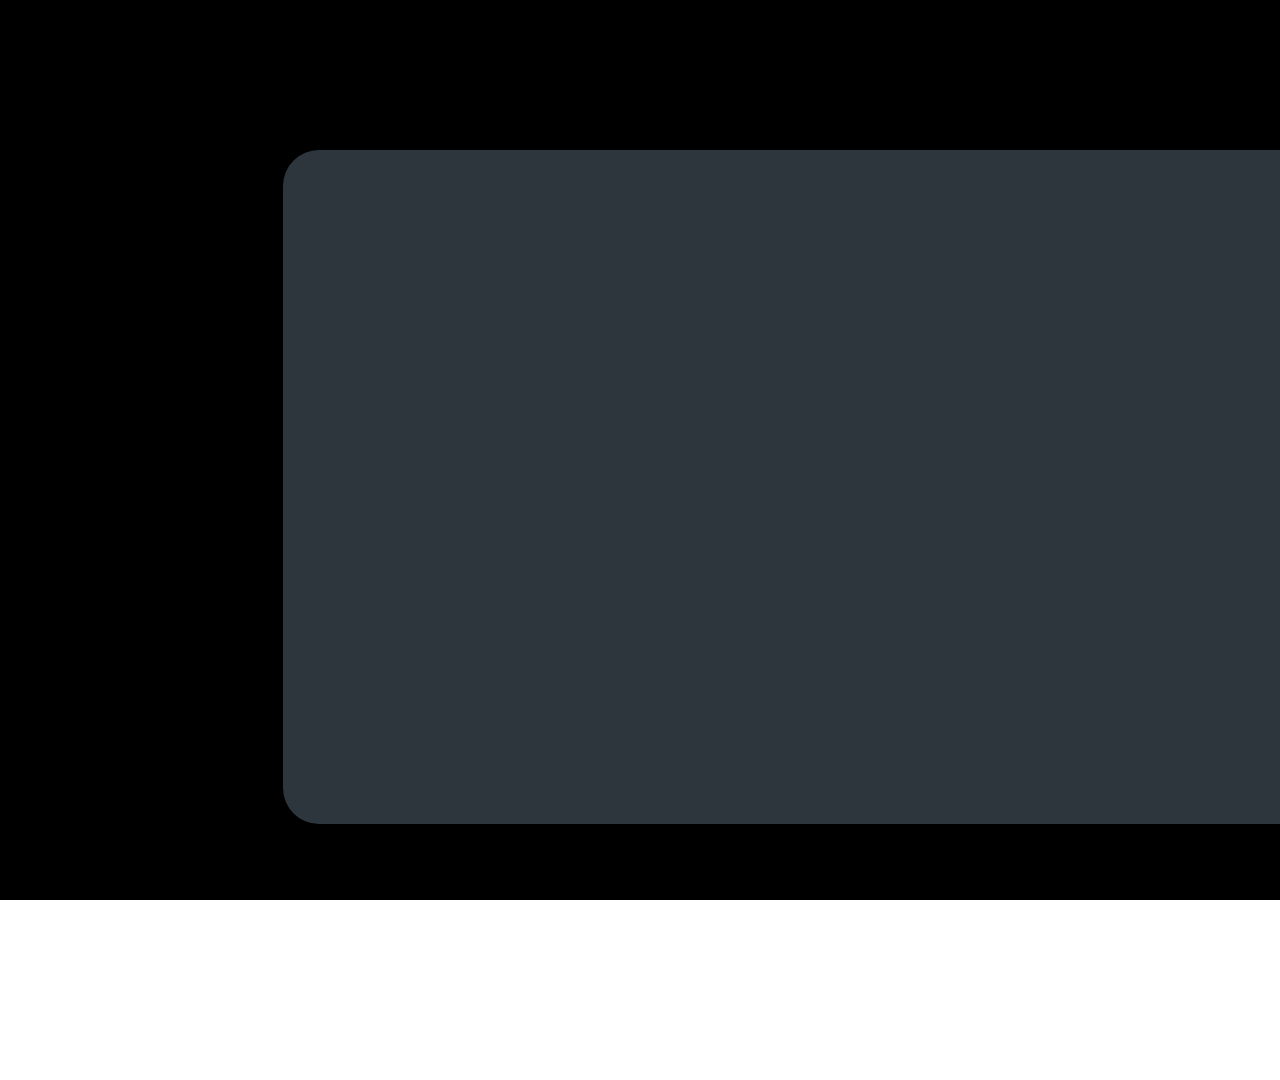
==== promo/film/index.html @ dbf2e6b7 "宣传片：45 秒主片四个版本与 brag 对比片的源码、分镜、文案和配乐 - promo/STORYBOARD.md、SCRIPT.md：6 个镜头的分镜与中英文案 - promo/film：Hype" ====
<!doctype html>
<html
  lang="zh-CN"
  data-composition-variables='[{"id":"lang","type":"enum","label":"Language","default":"zh","options":[{"value":"zh","label":"中文"},{"value":"en","label":"English"}]},{"id":"theme","type":"enum","label":"Theme","default":"dark","options":[{"value":"dark","label":"Dark"},{"value":"light","label":"Light"}]}]'
>
  <head>
    <meta charset="UTF-8" />
    <meta name="viewport" content="width=1920, height=1080" />
    <title>Gift Islands · 16:9</title>
    <script src="https://cdn.jsdelivr.net/npm/gsap@3.15.0/dist/gsap.min.js"></script>
    <link rel="stylesheet" href="assets/film.css" />
    <style>
      html, body { margin: 0; width: 1920px; height: 1080px; overflow: hidden; }
    </style>
  </head>
  <body>
    <div id="root" data-composition-id="main" data-start="0" data-duration="45" data-width="1920" data-height="1080">
      <div id="ground"></div>

      <!-- Shot 1: 赠岛 written in stones -->
      <section id="s1" class="scene clip" data-start="0" data-duration="6.667" data-track-index="0" data-track-kind="graphics">
        <div class="stage">
          <div id="s1-board" class="board"></div>
          <div id="s1-caption"><p id="s1-head" class="head"></p></div>
        </div>
      </section>

      <!-- Shots 2–5: one game on a 7 × 7 board -->
      <section id="game" class="scene clip" data-start="6.667" data-duration="32.666" data-track-index="0" data-track-kind="graphics">
        <div class="stage">
          <div id="game-board" class="board"></div>
          <div class="copy" id="s2-copy"><p id="s2-head" class="head"></p><p id="s2-sub" class="sub"></p></div>
          <div class="copy" id="s3-copy"><p id="s3-head" class="head"></p><p id="s3-sub" class="sub"></p></div>
          <div class="copy" id="s4-copy"><p id="s4-head" class="head"></p><p id="s4-sub" class="sub"></p></div>
          <div class="copy" id="s5-copy"><p id="s5-head" class="head"></p><p id="s5-sub" class="sub"></p></div>
          <div class="counters" id="s3-counters"></div>
          <div class="counters" id="s4-counters"></div>
          <div class="counters" id="s5-counters"></div>
        </div>
      </section>

      <!-- Shot 6: the end card -->
      <section id="s6" class="scene clip" data-start="39.333" data-duration="5.667" data-track-index="0" data-track-kind="graphics">
        <div class="stage">
          <div id="s6-board" class="board"></div>
          <div id="s6-copy"><div id="s6-pill" class="pill"></div><div id="s6-sub"></div></div>
        </div>
      </section>

      <audio id="music" class="clip" src="assets/music.m4a" data-start="0" data-duration="45" data-track-index="2" data-volume="1"></audio>
    </div>

    <script src="assets/film-data.js"></script>
    <script src="assets/film.js"></script>
  </body>
</html>
---- promo/film/assets/film.css ----
/* Gift Islands promo film. Tokens are the web front end's (frontend/style.css), both themes. */

@font-face { font-family: "PingFang SC Film"; src: url("fonts/PingFangSC-Regular.subset.otf") format("opentype"); font-weight: 400; }
@font-face { font-family: "PingFang SC Film"; src: url("fonts/PingFangSC-Semibold.subset.otf") format("opentype"); font-weight: 600; }
@font-face { font-family: "Inter Display Film"; src: url("fonts/InterDisplay-SemiBold.otf") format("opentype"); font-weight: 600; }
@font-face { font-family: "Inter Display Film"; src: url("fonts/InterDisplay-Medium.otf") format("opentype"); font-weight: 500; }
@font-face { font-family: "Inter Film"; src: url("fonts/Inter-Regular.otf") format("opentype"); font-weight: 400; }

#root {
  --bg: #F5F5F7;
  --ink: #1D1D1F;
  --ink-2: #6E6E73;
  --ink-3: #A1A1A6;
  --accent: #0071E3;
  --accent-ink: #FFFFFF;
  --sea: #E4E9ED;
  --sea-dot: #B8C2CA;
  --black: #1D1D1F;
  --white: #FFFFFF;
  --ghost-white: #FFFFFF;
  --shadow-black: drop-shadow(0 2px 3px rgba(0, 0, 0, 0.22));
  --shadow-white: drop-shadow(0 0.6px 0.4px rgba(0, 0, 0, 0.32)) drop-shadow(0 2px 4px rgba(40, 55, 70, 0.16));
  --chip-black: 0 2px 4px rgba(0, 0, 0, 0.22);
  --chip-white: 0 0.6px 0.6px rgba(0, 0, 0, 0.3), 0 2px 5px rgba(40, 55, 70, 0.18);

  --head: "PingFang SC Film", "Inter Display Film", sans-serif;
  --body: "PingFang SC Film", "Inter Film", sans-serif;
  --num: "Inter Display Film", sans-serif;

  position: absolute;
  inset: 0;
  overflow: hidden;
  background: var(--bg);
  color: var(--ink);
  -webkit-font-smoothing: antialiased;
}

#root.dark {
  --bg: #000000;
  --ink: #F5F5F7;
  --ink-2: #98989D;
  --ink-3: #636366;
  --accent: #0A84FF;
  --sea: #2E363D;
  --sea-dot: #4F5B65;
  --black: #0B0C0D;
  --white: #ECECEF;
  --ghost-white: #A6A9AD;
  /* Black stones on the dark sea: a hairline of light around the landmass lifts them. */
  --shadow-black: drop-shadow(0 0 0.9px rgba(255, 255, 255, 0.34)) drop-shadow(0 3px 5px rgba(0, 0, 0, 0.6));
  --shadow-white: drop-shadow(0 3px 5px rgba(0, 0, 0, 0.55));
  --chip-black: 0 0 0 1.5px rgba(255, 255, 255, 0.22), 0 3px 6px rgba(0, 0, 0, 0.6);
  --chip-white: 0 3px 6px rgba(0, 0, 0, 0.55);
}

#root.en {
  --head: "Inter Display Film", "PingFang SC Film", sans-serif;
  --body: "Inter Film", "PingFang SC Film", sans-serif;
}

#ground { position: absolute; inset: 0; background: var(--bg); }

.scene { position: absolute; inset: 0; }
.stage { position: absolute; inset: 0; transform-origin: 50% 50%; will-change: transform, filter, opacity; }

/* ---------- Boards ---------- */

.board {
  position: absolute;
  background: var(--sea);
  box-sizing: border-box;
}
.board svg { display: block; width: 100%; height: 100%; overflow: visible; }
.dot { fill: var(--sea-dot); }
.layer.l1 { filter: var(--shadow-black); }
.layer.l2 { filter: var(--shadow-white); }
.ring { fill: none; stroke: var(--accent); stroke-width: 5; }
.last { fill: var(--accent); }

/* ---------- Copy ---------- */

.copy { position: absolute; }
.copy .head, .copy .sub { margin: 0; will-change: transform, filter, opacity; }
.copy .head {
  font-family: var(--head);
  font-weight: 600;
  color: var(--ink);
  letter-spacing: -0.01em;
  line-height: 1.16;
}
.copy .sub {
  font-family: var(--body);
  font-weight: 400;
  color: var(--ink-2);
  line-height: 1.4;
}
#root.en .copy .head { letter-spacing: -0.025em; }

.counters { position: absolute; display: flex; gap: 84px; padding-left: 10px; }
.counter { display: flex; align-items: center; gap: 22px; will-change: transform, filter, opacity; }
.chip { flex: none; border-radius: 50%; }
/* A stone on its own patch of sea, so the black one reads on a black ground. */
.chip.c1 { background: var(--black); box-shadow: var(--chip-black), 0 0 0 10px var(--sea); }
.chip.c2 { background: var(--white); box-shadow: var(--chip-white), 0 0 0 10px var(--sea); }
.num {
  position: relative;
  font-family: var(--num);
  font-weight: 600;
  font-variant-numeric: tabular-nums;
  letter-spacing: -0.02em;
  line-height: 1;
}
.num span { position: absolute; left: 0; top: 0; }
.num .sizer { position: static; visibility: hidden; }
.preview {
  font-family: var(--num);
  font-weight: 500;
  color: var(--ink-3);
  font-variant-numeric: tabular-nums;
  line-height: 1;
  white-space: nowrap;
}

/* ---------- Shot 1: the title ---------- */

#s1-caption { position: absolute; left: 0; right: 0; text-align: center; }
#s1-caption .head { font-family: var(--head); font-weight: 600; letter-spacing: 0.01em; }

/* ---------- Shot 6: the end card ---------- */

#s6-copy { position: absolute; left: 0; right: 0; display: flex; flex-direction: column; align-items: center; }
.pill {
  display: inline-flex;
  align-items: center;
  justify-content: center;
  background: var(--accent);
  color: var(--accent-ink);
  font-family: "Inter Display Film", sans-serif;
  font-weight: 500;
  letter-spacing: -0.005em;
  will-change: transform, opacity, filter;
}
#s6-sub { font-family: var(--body); color: var(--ink-2); will-change: transform, opacity, filter; }

/* ---------- Landscape 1920 × 1080 ---------- */

#root.landscape #s1-caption { top: 872px; }
#root.landscape #s1-caption .head { font-size: 60px; }
#root.landscape .copy { left: 1100px; top: 286px; width: 720px; }
#root.landscape .copy .head { font-size: 72px; }
#root.landscape .copy .sub { font-size: 40px; margin-top: 28px; }
#root.landscape .counters { left: 1100px; top: 716px; }
#root.landscape .chip { width: 56px; height: 56px; }
#root.landscape .num { font-size: 104px; }
#root.landscape .preview { font-size: 56px; }
#root.landscape #s6-copy { top: 600px; }
#root.landscape .pill { height: 104px; padding: 0 60px; border-radius: 52px; font-size: 46px; }
#root.landscape #s6-sub { margin-top: 40px; font-size: 36px; }

/* ---------- Portrait 1080 × 1920 ---------- */

#root.portrait #s1-caption { top: 1110px; }
#root.portrait #s1-caption .head { font-size: 64px; }
#root.portrait .copy { left: 132px; top: 300px; width: 750px; }
#root.portrait .copy .head { font-size: 80px; }
#root.portrait .copy .sub { font-size: 46px; margin-top: 26px; }
#root.portrait .counters { left: 132px; top: 690px; gap: 64px; }
#root.portrait .chip { width: 52px; height: 52px; }
#root.portrait .num { font-size: 96px; }
#root.portrait .preview { font-size: 52px; }
#root.portrait #s6-copy { top: 960px; }
#root.portrait .pill { height: 112px; padding: 0 64px; border-radius: 56px; font-size: 50px; }
#root.portrait #s6-sub { margin-top: 44px; font-size: 40px; }
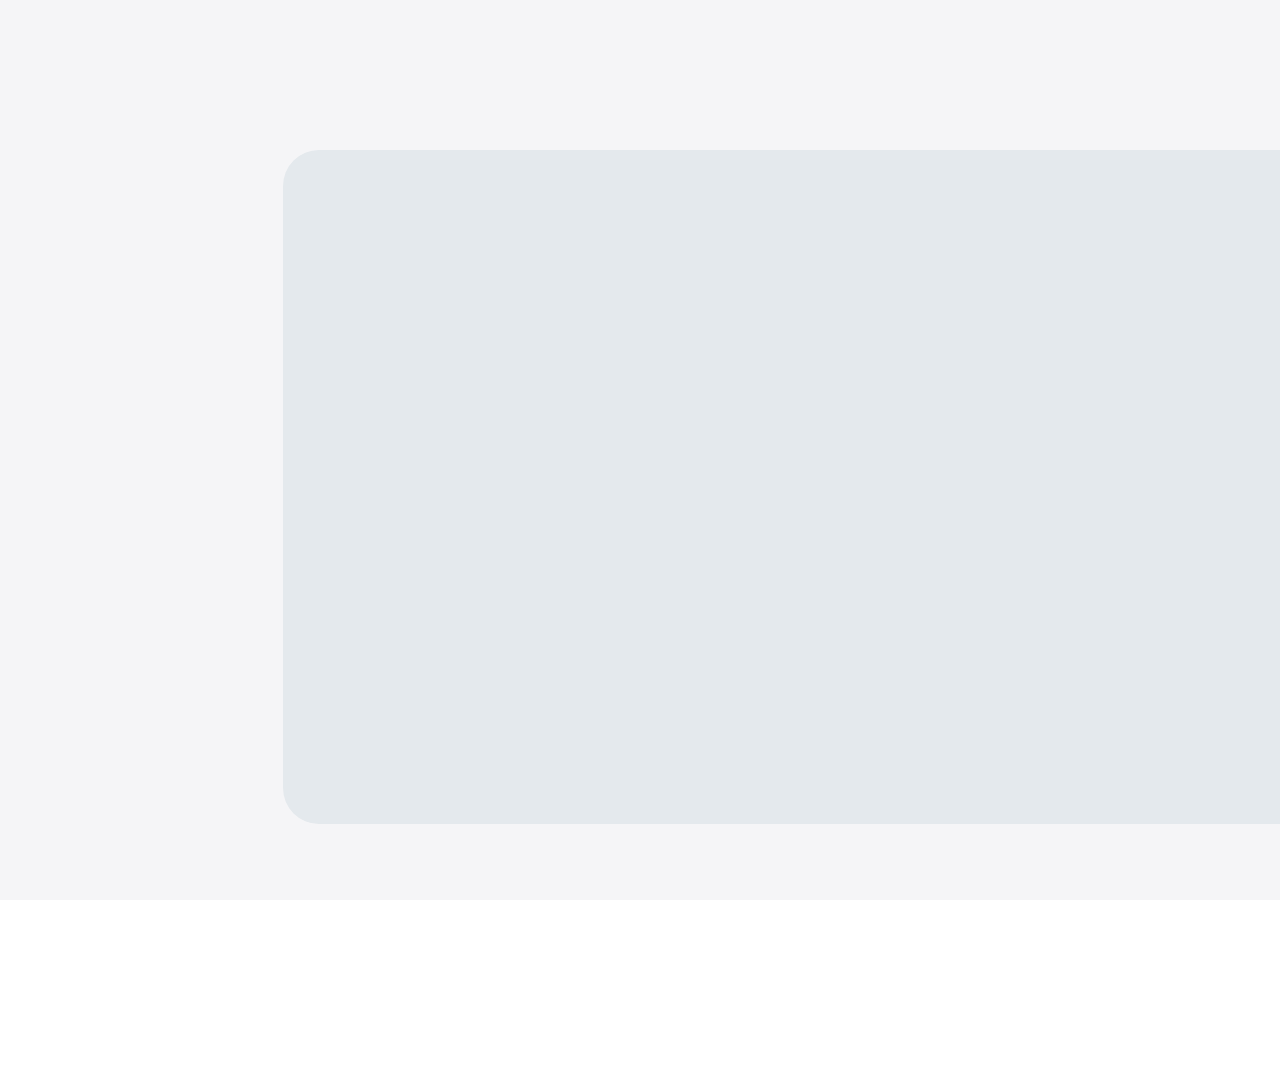
==== commit 17aca2cc: "宣传片：片尾改为邀请句「有一座岛，在等你。」，只出浅色版 - 「三档 AI，随时对弈」→「有一座岛，在等你。」/ There’s an island for you. - 邀请句放在网址按钮上方、一级" ====
--- a/promo/film/index.html
+++ b/promo/film/index.html
@@ -1,7 +1,7 @@
 <!doctype html>
 <html
   lang="zh-CN"
-  data-composition-variables='[{"id":"lang","type":"enum","label":"Language","default":"zh","options":[{"value":"zh","label":"中文"},{"value":"en","label":"English"}]},{"id":"theme","type":"enum","label":"Theme","default":"dark","options":[{"value":"dark","label":"Dark"},{"value":"light","label":"Light"}]}]'
+  data-composition-variables='[{"id":"lang","type":"enum","label":"Language","default":"zh","options":[{"value":"zh","label":"中文"},{"value":"en","label":"English"}]},{"id":"theme","type":"enum","label":"Theme","default":"light","options":[{"value":"light","label":"Light"},{"value":"dark","label":"Dark"}]}]'
 >
   <head>
     <meta charset="UTF-8" />
@@ -14,7 +14,7 @@
     </style>
   </head>
   <body>
-    <div id="root" data-composition-id="main" data-start="0" data-duration="45" data-width="1920" data-height="1080">
+    <div id="root" data-composition-id="main" data-start="0" data-duration="53" data-width="1920" data-height="1080">
       <div id="ground"></div>
 
       <!-- Shot 1: 赠岛 written in stones -->
@@ -26,13 +26,13 @@
       </section>
 
       <!-- Shots 2–5: one game on a 7 × 7 board -->
-      <section id="game" class="scene clip" data-start="6.667" data-duration="32.666" data-track-index="0" data-track-kind="graphics">
+      <section id="game" class="scene clip" data-start="6.667" data-duration="40" data-track-index="0" data-track-kind="graphics">
         <div class="stage">
           <div id="game-board" class="board"></div>
           <div class="copy" id="s2-copy"><p id="s2-head" class="head"></p><p id="s2-sub" class="sub"></p></div>
-          <div class="copy" id="s3-copy"><p id="s3-head" class="head"></p><p id="s3-sub" class="sub"></p></div>
+          <div class="copy" id="s3-copy"><p id="s3-head" class="head"></p><div class="subs" data-layout-allow-overlap><p id="s3-sub" class="sub"></p><p id="s3-sub2" class="sub"></p></div></div>
           <div class="copy" id="s4-copy"><p id="s4-head" class="head"></p><p id="s4-sub" class="sub"></p></div>
-          <div class="copy" id="s5-copy"><p id="s5-head" class="head"></p><p id="s5-sub" class="sub"></p></div>
+          <div class="copy" id="s5-copy"><div class="heads" data-layout-allow-overlap><p id="s5-head" class="head"></p><p id="s5-head2" class="head"></p></div><p id="s5-sub" class="sub"></p></div>
           <div class="counters" id="s3-counters"></div>
           <div class="counters" id="s4-counters"></div>
           <div class="counters" id="s5-counters"></div>
@@ -40,14 +40,14 @@
       </section>
 
       <!-- Shot 6: the end card -->
-      <section id="s6" class="scene clip" data-start="39.333" data-duration="5.667" data-track-index="0" data-track-kind="graphics">
+      <section id="s6" class="scene clip" data-start="46.667" data-duration="6.333" data-track-index="0" data-track-kind="graphics">
         <div class="stage">
           <div id="s6-board" class="board"></div>
-          <div id="s6-copy"><div id="s6-pill" class="pill"></div><div id="s6-sub"></div></div>
+          <div id="s6-copy"><div id="s6-sub"></div><div id="s6-pill" class="pill"></div></div>
         </div>
       </section>
 
-      <audio id="music" class="clip" src="assets/music.m4a" data-start="0" data-duration="45" data-track-index="2" data-volume="1"></audio>
+      <audio id="music" class="clip" src="assets/music.m4a" data-start="0" data-duration="53" data-track-index="2" data-volume="1"></audio>
     </div>
 
     <script src="assets/film-data.js"></script>
--- a/promo/film/assets/film.css
+++ b/promo/film/assets/film.css
@@ -61,7 +61,7 @@
 #ground { position: absolute; inset: 0; background: var(--bg); }
 
 .scene { position: absolute; inset: 0; }
-.stage { position: absolute; inset: 0; transform-origin: 50% 50%; will-change: transform, filter, opacity; }
+.stage { position: absolute; inset: 0; transform-origin: 50% 50%; }
 
 /* ---------- Boards ---------- */
 
@@ -76,11 +76,21 @@
 .layer.l2 { filter: var(--shadow-white); }
 .ring { fill: none; stroke: var(--accent); stroke-width: 5; }
 .last { fill: var(--accent); }
+/* A numbered sticker on each island while it is counted. */
+.badge circle { fill: var(--accent); stroke: var(--accent-ink); stroke-width: 3.5; }
+.badge text { fill: var(--accent-ink); font-family: "Inter Display Film", sans-serif; font-weight: 600; font-size: 30px; text-anchor: middle; dominant-baseline: central; font-variant-numeric: tabular-nums; }
+/* Corner to corner: a dashed line with a cross, "not connected". */
+.diag line.path { stroke: var(--accent); stroke-width: 5; stroke-dasharray: 9 11; stroke-linecap: round; fill: none; }
+.diag circle { fill: var(--sea); stroke: var(--accent); stroke-width: 4; }
+.diag line.x { stroke: var(--accent); stroke-width: 5; stroke-linecap: round; }
+.copy .subs, .copy .heads { display: grid; }
+.copy .heads > .head { grid-area: 1 / 1; }
+.copy .subs > .sub { grid-area: 1 / 1; }
 
 /* ---------- Copy ---------- */
 
 .copy { position: absolute; }
-.copy .head, .copy .sub { margin: 0; will-change: transform, filter, opacity; }
+.copy .head, .copy .sub { margin: 0; }
 .copy .head {
   font-family: var(--head);
   font-weight: 600;
@@ -97,7 +107,7 @@
 #root.en .copy .head { letter-spacing: -0.025em; }
 
 .counters { position: absolute; display: flex; gap: 84px; padding-left: 10px; }
-.counter { display: flex; align-items: center; gap: 22px; will-change: transform, filter, opacity; }
+.counter { display: flex; align-items: center; gap: 22px; }
 .chip { flex: none; border-radius: 50%; }
 /* A stone on its own patch of sea, so the black one reads on a black ground. */
 .chip.c1 { background: var(--black); box-shadow: var(--chip-black), 0 0 0 10px var(--sea); }
@@ -138,9 +148,10 @@
   font-family: "Inter Display Film", sans-serif;
   font-weight: 500;
   letter-spacing: -0.005em;
-  will-change: transform, opacity, filter;
+ 
 }
-#s6-sub { font-family: var(--body); color: var(--ink-2); will-change: transform, opacity, filter; }
+#s6-sub { font-family: var(--head); font-weight: 600; color: var(--ink); letter-spacing: -0.01em; }
+#root.en #s6-sub { letter-spacing: -0.025em; }
 
 /* ---------- Landscape 1920 × 1080 ---------- */
 
@@ -153,9 +164,9 @@
 #root.landscape .chip { width: 56px; height: 56px; }
 #root.landscape .num { font-size: 104px; }
 #root.landscape .preview { font-size: 56px; }
-#root.landscape #s6-copy { top: 600px; }
+#root.landscape #s6-copy { top: 629px; }
 #root.landscape .pill { height: 104px; padding: 0 60px; border-radius: 52px; font-size: 46px; }
-#root.landscape #s6-sub { margin-top: 40px; font-size: 36px; }
+#root.landscape #s6-sub { margin-bottom: 40px; font-size: 56px; }
 
 /* ---------- Portrait 1080 × 1920 ---------- */
 
@@ -168,6 +179,6 @@
 #root.portrait .chip { width: 52px; height: 52px; }
 #root.portrait .num { font-size: 96px; }
 #root.portrait .preview { font-size: 52px; }
-#root.portrait #s6-copy { top: 960px; }
+#root.portrait #s6-copy { top: 1080px; }
 #root.portrait .pill { height: 112px; padding: 0 64px; border-radius: 56px; font-size: 50px; }
-#root.portrait #s6-sub { margin-top: 44px; font-size: 40px; }
+#root.portrait #s6-sub { margin-bottom: 44px; font-size: 60px; }
